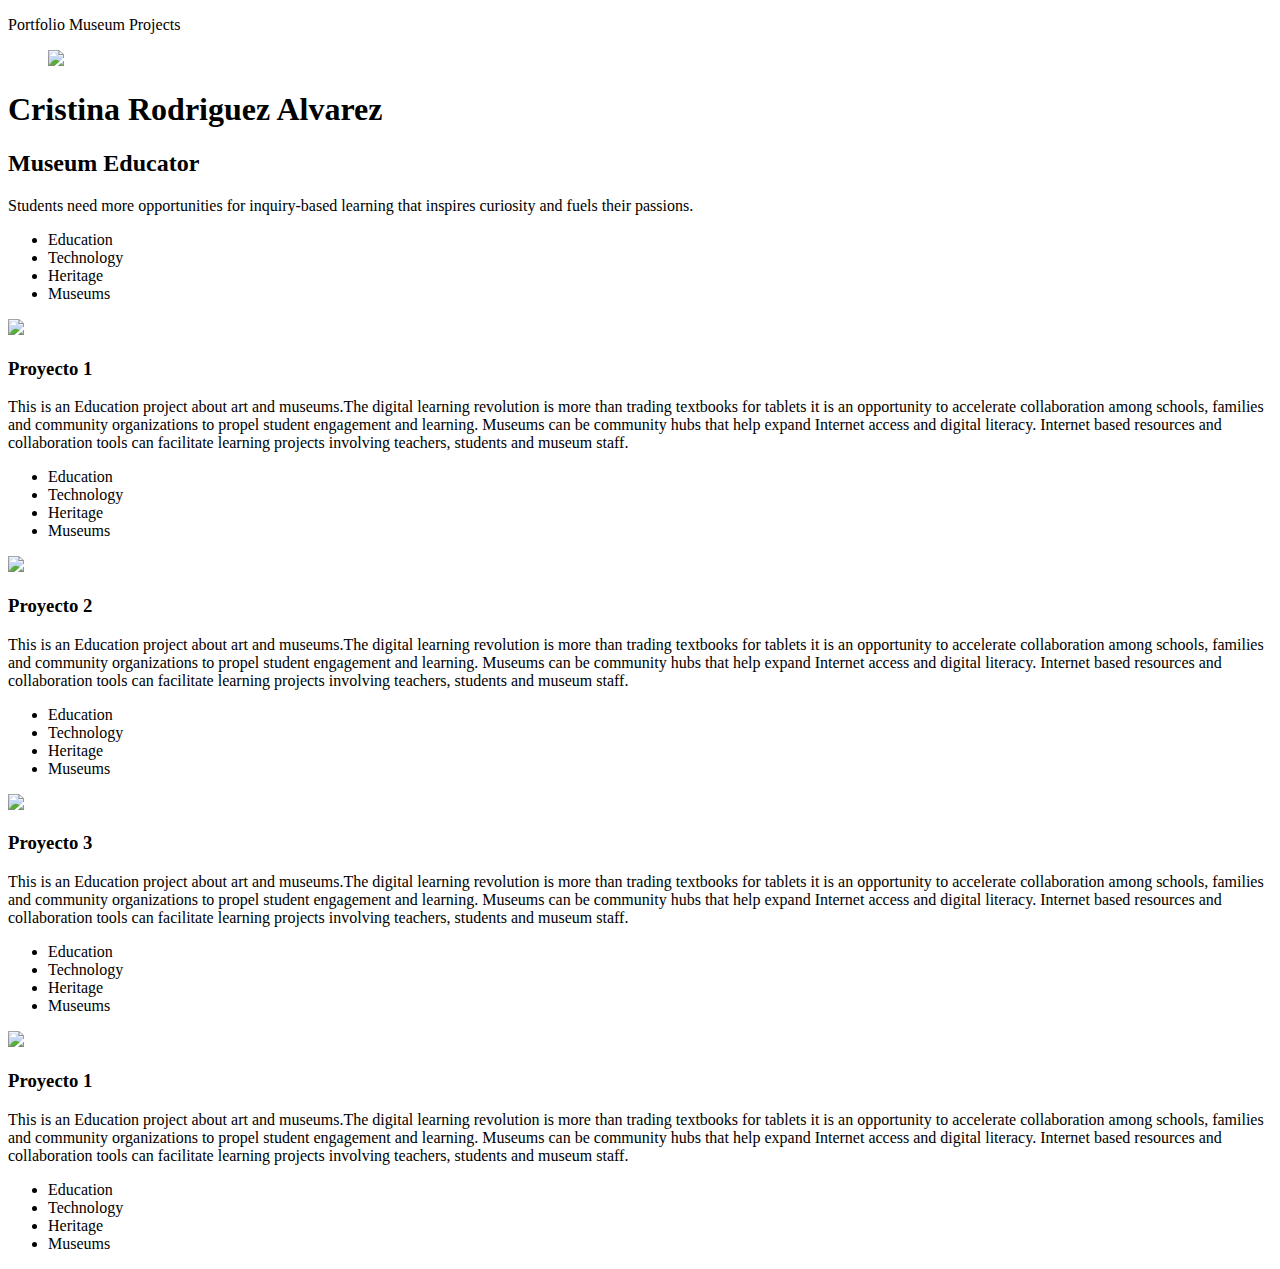
==== index.html @ abd2f9ba "Añadiendo documentos al proyecto primera vez" ====
<!DOCTYPE html>
<html lang="en">
<head>
	<title>Portfolio Museum Projects</title>
	<link rel="stylesheet" type="text/css" href="css/vendor/normalize.css">
	<link rel="stylesheet" type="text/css" href="css/estilos.css">
</head>
<body>

<p>Portfolio Museum Projects</p>

</body>
<section class="lateral">
	<div class="perfil">
		<figure class="perfil__circulo">
			<img src="img/cristina.jpg" class="perfil__foto">
		</figure>
		<h1 class="perfil__nombres">Cristina Rodriguez Alvarez</h1>
	</div>

<div class="informacion">
	<h2 class="infomracion__titulo"> Museum Educator</h2>
	<p class="informacion__descripcion">Students need more opportunities for inquiry-based learning that inspires curiosity and fuels their passions.</p>
	<ul class="habilidades">
	<li class="habilidad"> Education </li>
	<li class="habilidad"> Technology </li>
	<li class="habilidad"> Heritage </li>
	<li class="habilidad"> Museums </li>
</ul>

</div>
</section>

<section class="proyectos">

<div class="row">

<article class="proyecto">
<img src="img/imagen3.jpg">
<h3 class="proyecto__titulo">Proyecto 1</h3>
<p class="proyecto__descripcion">This is an Education project about art and museums.The digital learning revolution is more than trading textbooks for tablets it is an opportunity to accelerate collaboration among schools, families and community organizations to propel student
engagement and learning. Museums can be community hubs that help expand Internet access and digital literacy. Internet based resources and collaboration tools can facilitate learning projects involving teachers, students and museum staff.</p>
<ul class="habilidades">
	<li class="habilidad"> Education </li>
	<li class="habilidad"> Technology </li>
	<li class="habilidad"> Heritage </li>
	<li class="habilidad"> Museums </li>
</ul>
	
</article>
<article class="proyecto">
<img src="img/imagen1.jpg">
<h3 class="proyecto__titulo">Proyecto 2</h3>
<p class="proyecto__descripcion">This is an Education project about art and museums.The digital learning revolution is more than trading textbooks for tablets it is an opportunity to accelerate collaboration among schools, families and community organizations to propel student
engagement and learning. Museums can be community hubs that help expand Internet access and digital literacy. Internet based resources and collaboration tools can facilitate learning projects involving teachers, students and museum staff.</p>
<ul class="habilidades">
	<li class="habilidad"> Education </li>
	<li class="habilidad"> Technology </li>
	<li class="habilidad"> Heritage </li>
	<li class="habilidad"> Museums </li>
</ul>
</div>
</article>

<div class="row"> 
<article class="proyecto">
<img src="img/imagen1.jpg">
<h3 class="proyecto__titulo">Proyecto 3</h3>
<p class="proyecto__descripcion">This is an Education project about art and museums.The digital learning revolution is more than trading textbooks for tablets it is an opportunity to accelerate collaboration among schools, families and community organizations to propel student
engagement and learning. Museums can be community hubs that help expand Internet access and digital literacy. Internet based resources and collaboration tools can facilitate learning projects involving teachers, students and museum staff.</p>

<ul class="habilidades">
	<li class="habilidad"> Education </li>
	<li class="habilidad"> Technology </li>
	<li class="habilidad"> Heritage </li>
	<li class="habilidad"> Museums </li>
</ul>
	
</article>
	
<article class="proyecto">
<img src="img/imagen4.jpg">
<h3 class="proyecto__titulo">Proyecto 1</h3>
<p class="proyecto__descripcion">This is an Education project about art and museums.The digital learning revolution is more than trading textbooks for tablets it is an opportunity to accelerate collaboration among schools, families and community organizations to propel student
engagement and learning. Museums can be community hubs that help expand Internet access and digital literacy. Internet based resources and collaboration tools can facilitate learning projects involving teachers, students and museum staff.</p>

<ul class="habilidades">
	<li class="habilidad"> Education </li>
	<li class="habilidad"> Technology </li>
	<li class="habilidad"> Heritage </li>
	<li class="habilidad"> Museums </li>
</ul>
	
</article>
</div>
</section>
</html>
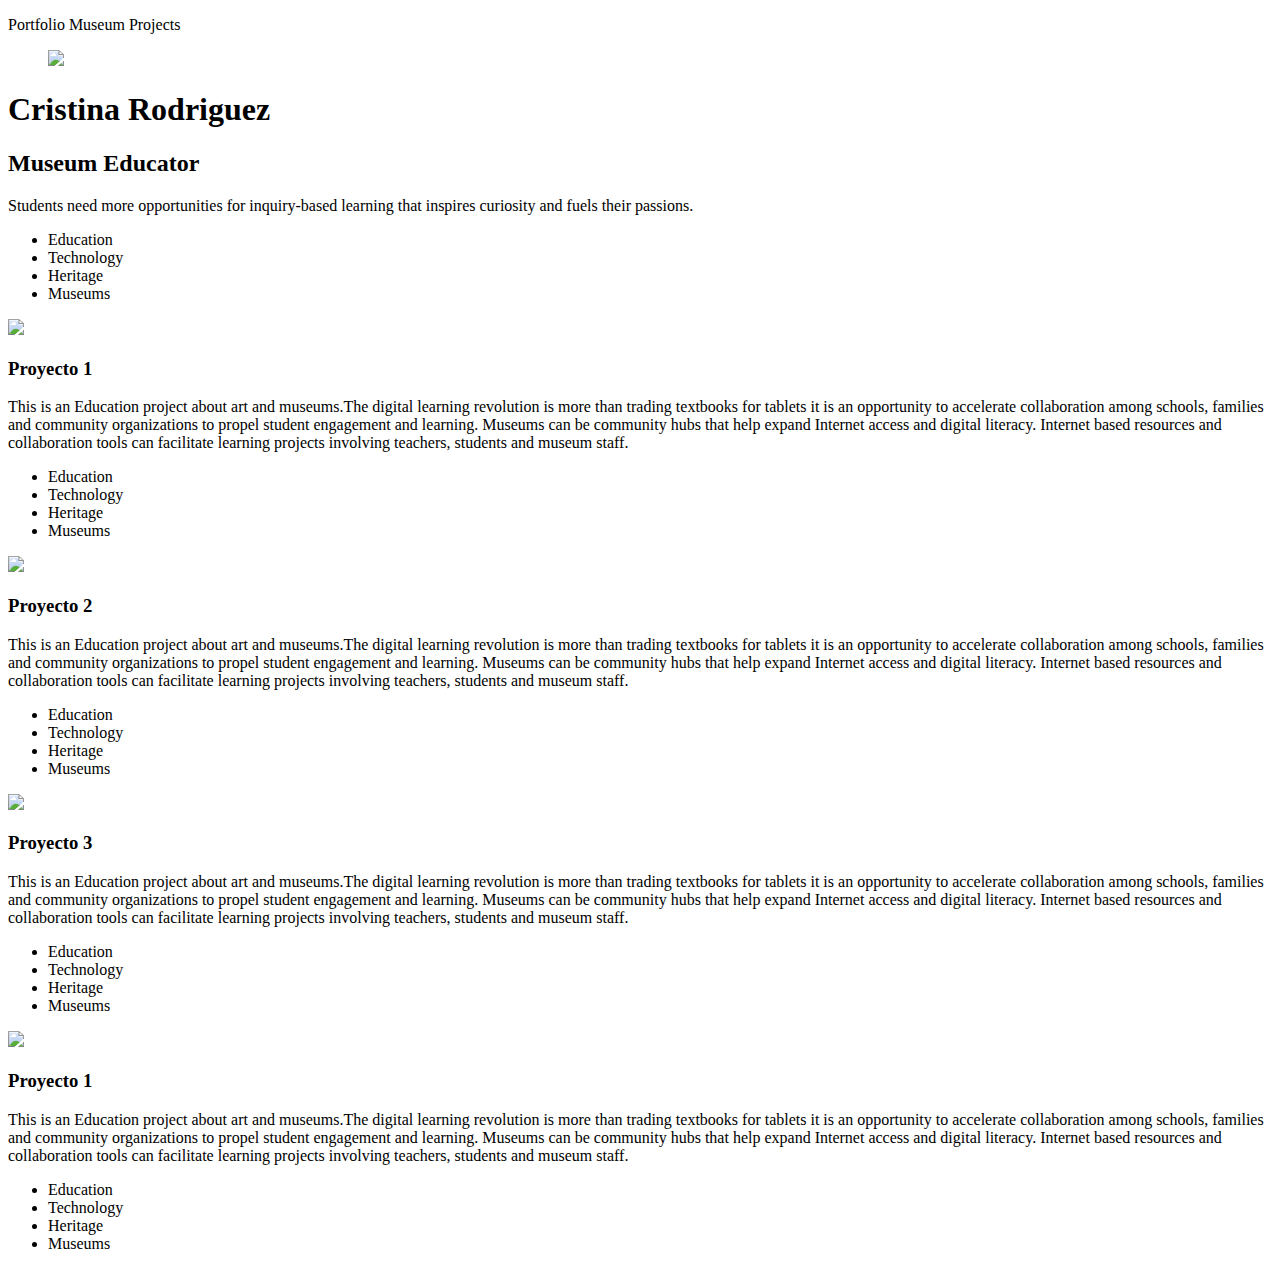
==== commit 138092cc: "Cambios en perfil de index" ====
--- a/index.html
+++ b/index.html
@@ -15,7 +15,7 @@
 		<figure class="perfil__circulo">
 			<img src="img/cristina.jpg" class="perfil__foto">
 		</figure>
-		<h1 class="perfil__nombres">Cristina Rodriguez Alvarez</h1>
+		<h1 class="perfil__nombres">Cristina Rodriguez</h1>
 	</div>
 
 <div class="informacion">
@@ -46,7 +46,7 @@
 	<li class="habilidad"> Heritage </li>
 	<li class="habilidad"> Museums </li>
 </ul>
-	
+
 </article>
 <article class="proyecto">
 <img src="img/imagen1.jpg">
@@ -62,7 +62,7 @@
 </div>
 </article>
 
-<div class="row"> 
+<div class="row">
 <article class="proyecto">
 <img src="img/imagen1.jpg">
 <h3 class="proyecto__titulo">Proyecto 3</h3>
@@ -75,9 +75,9 @@
 	<li class="habilidad"> Heritage </li>
 	<li class="habilidad"> Museums </li>
 </ul>
-	
+
 </article>
-	
+
 <article class="proyecto">
 <img src="img/imagen4.jpg">
 <h3 class="proyecto__titulo">Proyecto 1</h3>
@@ -90,8 +90,8 @@
 	<li class="habilidad"> Heritage </li>
 	<li class="habilidad"> Museums </li>
 </ul>
-	
+
 </article>
 </div>
 </section>
-</html>+</html>
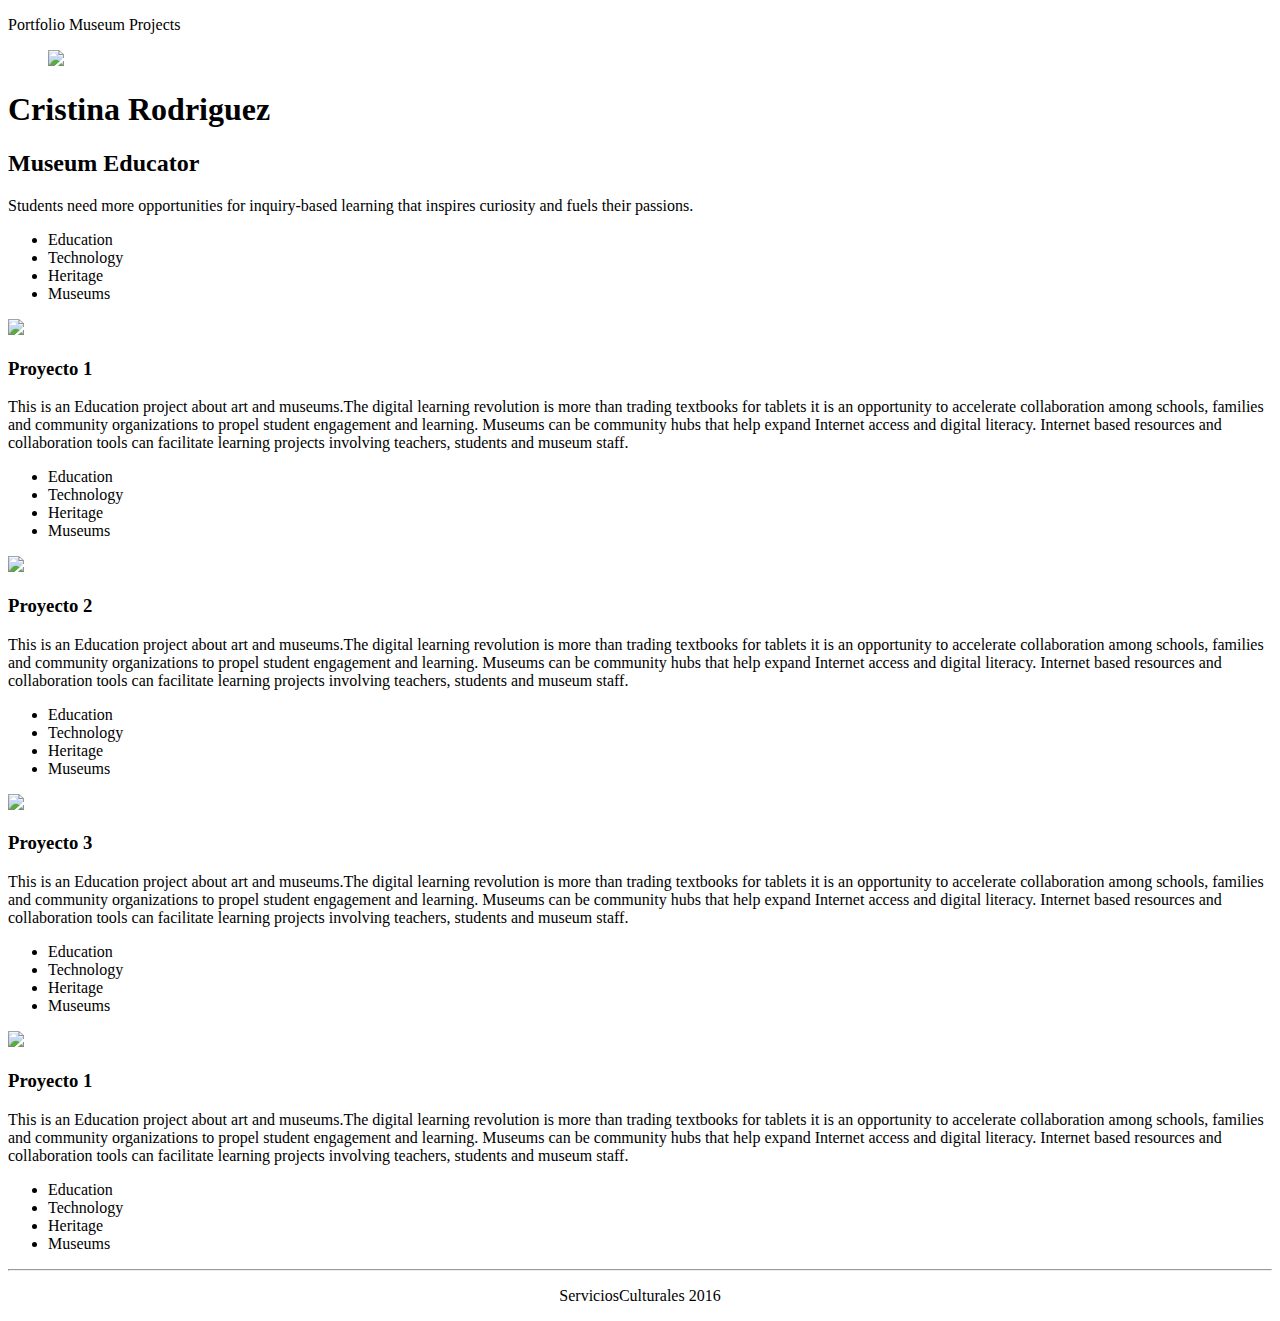
==== commit 45dd8224: "Añadido footer" ====
--- a/index.html
+++ b/index.html
@@ -93,5 +93,13 @@
 
 </article>
 </div>
+<div class="footer">
+	<hr>
+	<center> <p>
+		ServiciosCulturales 2016
+	</p> </center>
+
 </section>
+
+</div>
 </html>
